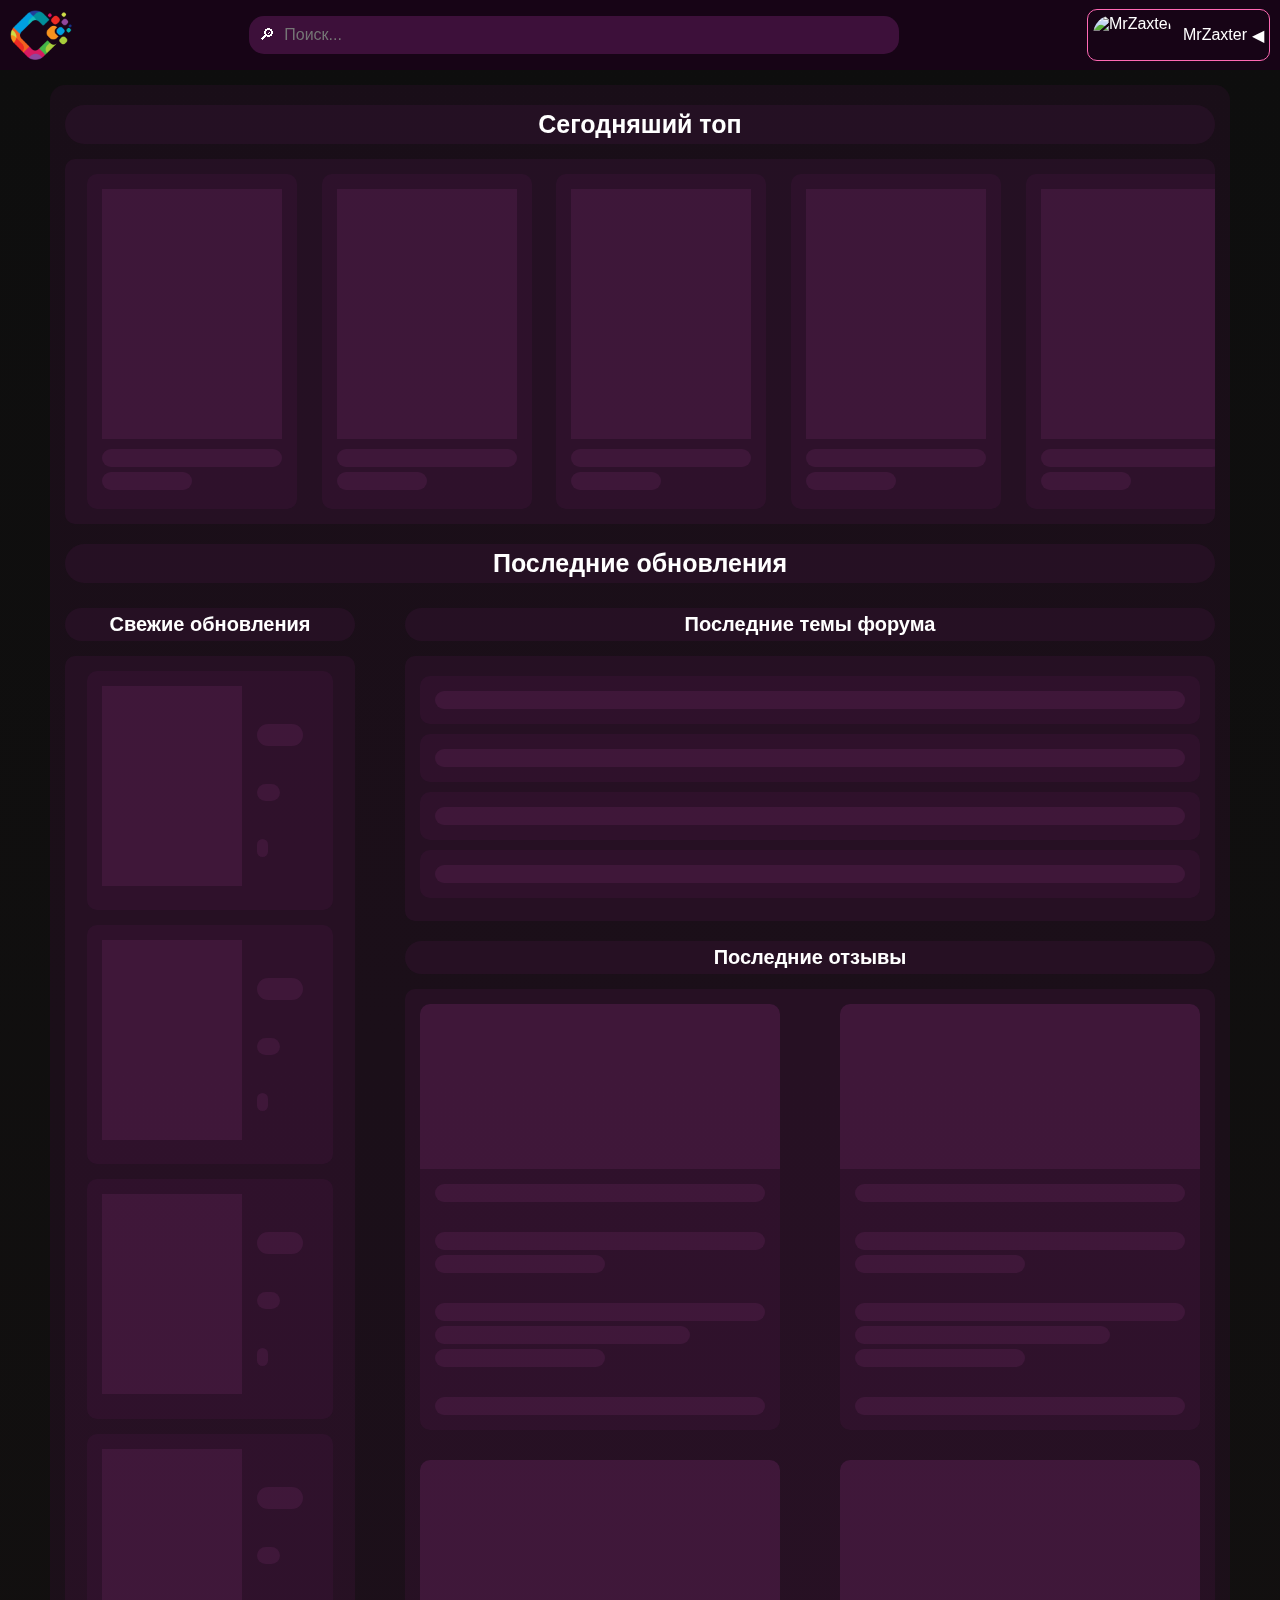
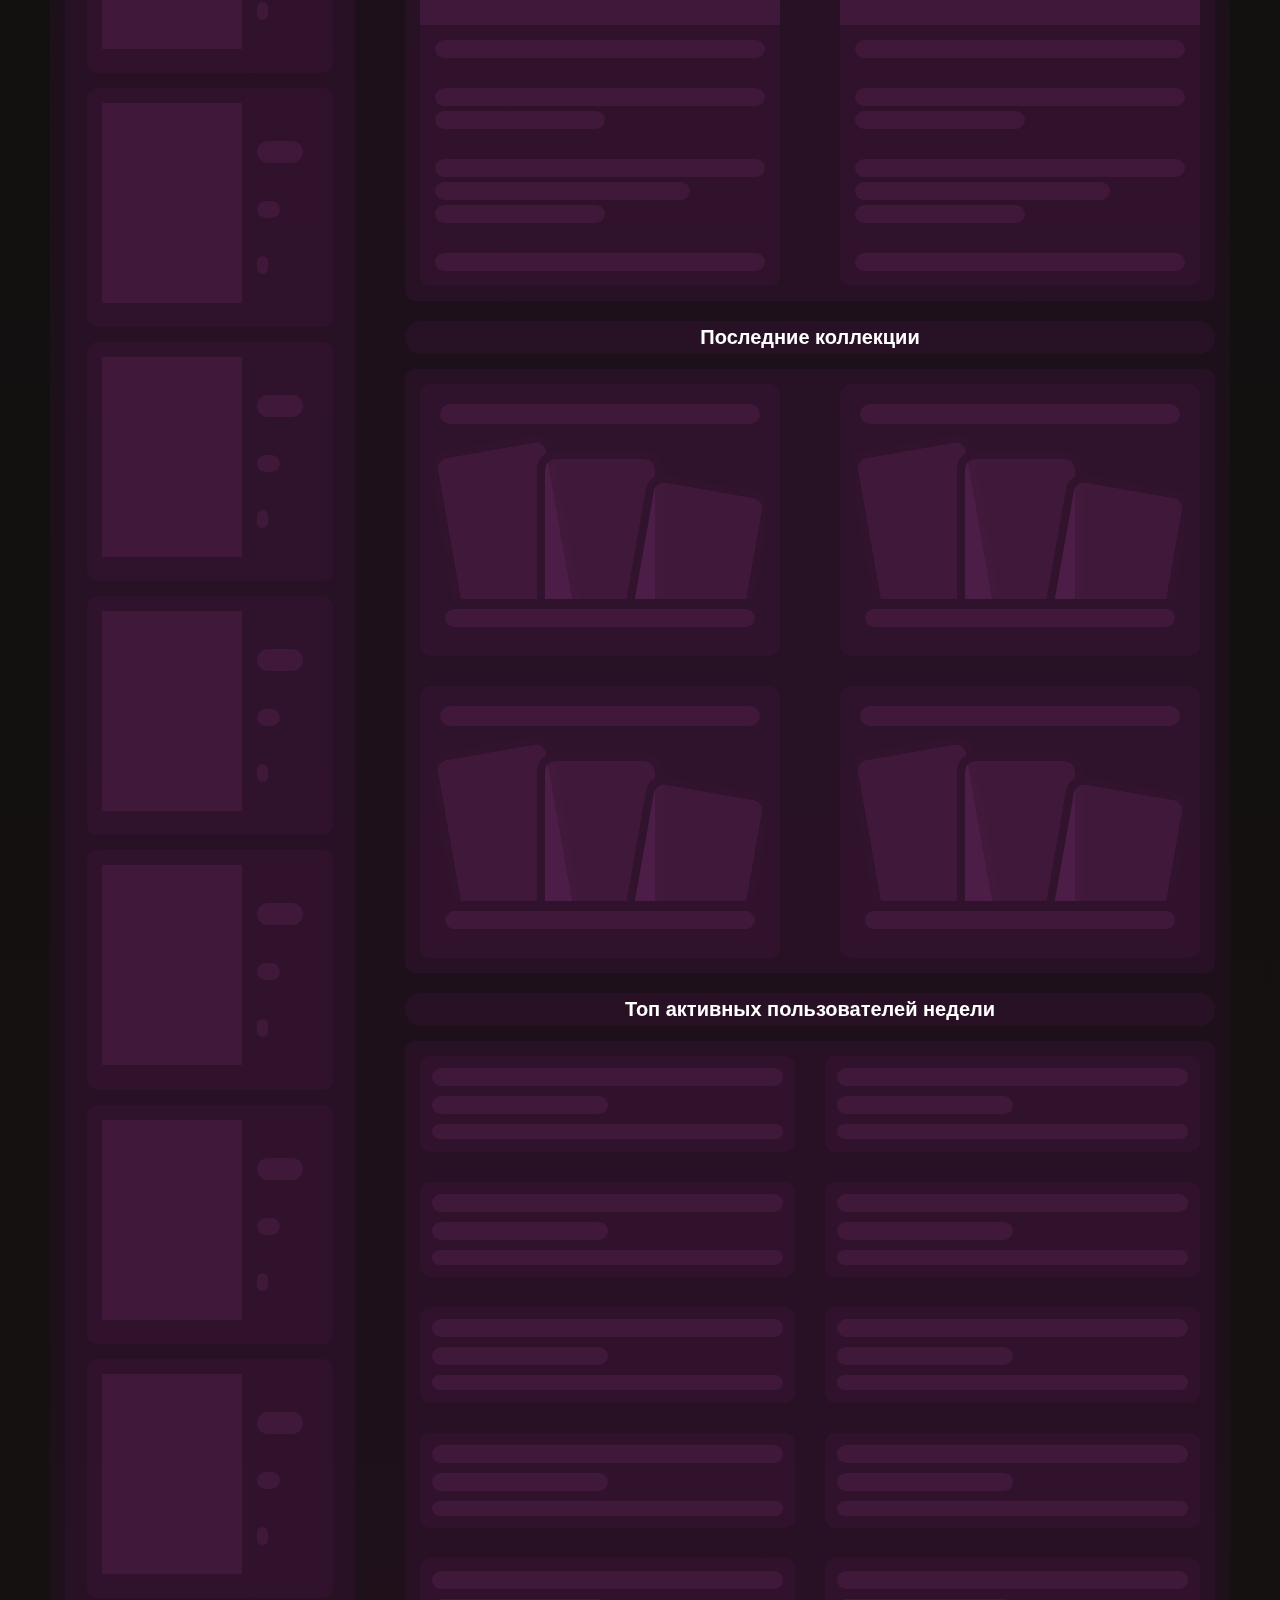
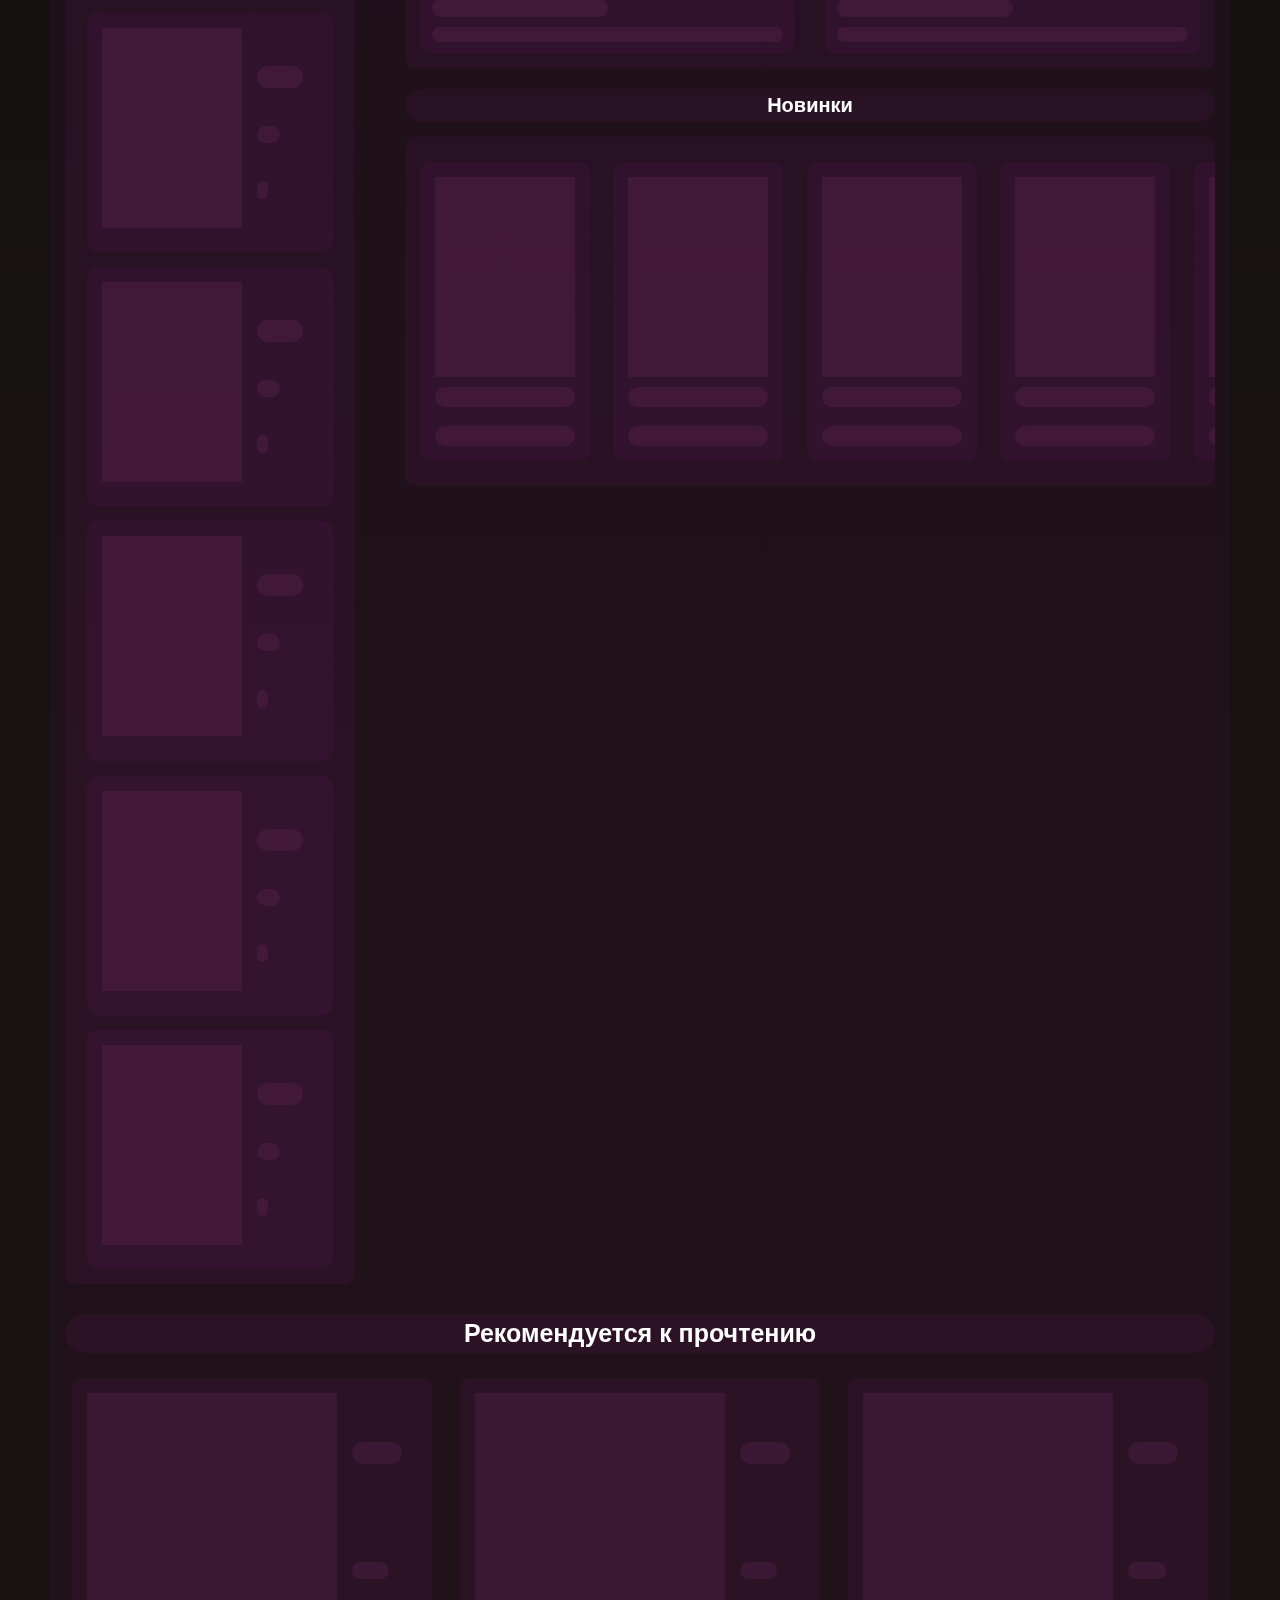
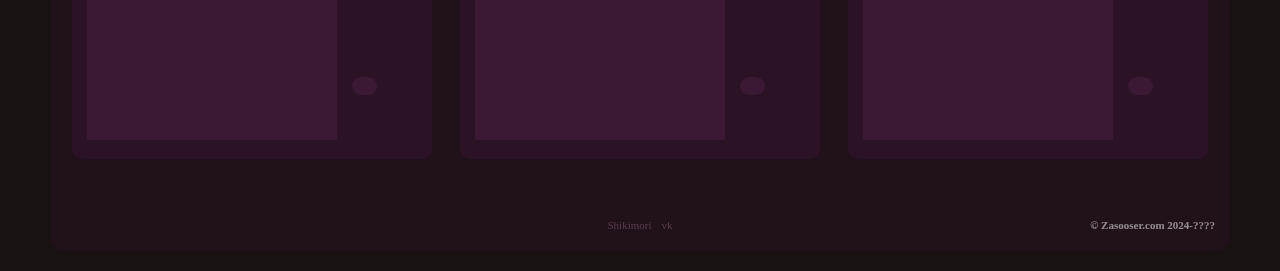
==== index.html @ 896dac66 "pre-alpha" ====
<!DOCTYPE html>
<html lang="en-US">
    <head>
        <title>Тесты 3</title>
        <link href="styles/style.css" rel="stylesheet" type="text/css" />
        <link href="styles/style-loading.css" rel="stylesheet" type="text/css" />
        <link href="https://fonts.googleapis.com/css?family=Open+Sans" rel="stylesheet" type="text/css" />
        <meta charset="utf-8" />
        <meta name="viewport" content="width=device-width, initial-scale=1, user-scalable=yes">
    </head>
        <body>
            <header>
                <div class="home-button">
                    <a class="home-button-href" href="index.html"><img src="images/home-button.png" alt="Zasoser Site"/></a>
                </div>
                <div class="input-text">
                    <label class="input-box">
                    <input id="input-text-1" type="text" placeholder="Поиск...">
                        <span class="input-search"></span>
                    </label>
                </div>
                <div class="profile-button">
                    <a class="profile-button-href" href="profile/profile.html"><img src="images/profile-avatar.jpg" alt="MrZaxter" /><span class="nickname">MrZaxter</span></a>
                </div>
            </header>
            <section class="main-bg">
            <div class="main-menu">
                <div class="categories-menu">
                    <div class="ongoings-name">Сегодняший топ</div>
                    <div class="ongoings" id="ongoings"></div>
                    <div class="last-updates-title">Последние обновления</div>
                        <div class="main-page-menu">
                            <div class="fresh-updates main-page-flex" id="fresh-updates">
                                <p class="titles-main-menu">Свежие обновления</p>
                                <div></div>
                            </div>
                            <div class="other-main-menu">
                                <div class="forum-themes main-page-flex">
                                    <a class="titles-main-menu">Последние темы форума</a>
                                    <div></div>
                                </div>
                                <div class="reviews-ranobe main-page-flex">
                                    <a class="titles-main-menu">Последние отзывы</a>
                                    <div></div>
                                </div>
                                <div class="collections-ranobe main-page-flex">
                                    <a class="titles-main-menu">Последние коллекции</a>
                                    <div></div>
                                </div>
                                <div class="weekly-top-users main-page-flex">
                                    <a class="titles-main-menu">Топ активных пользователей недели</a>
                                    <div></div>
                                </div>
                                <div class="newest-ranobe main-page-flex">
                                    <a class="titles-main-menu">Новинки</a>
                                    <div></div>
                                </div>
                            </div>
                        </div>
                    <div class="project-DAL-name">Рекомендуется к прочтению</div>
                    <div class="project-DAL" id="project-DAL"></div>
                </div>
            </div>
                <footer class="b-footer">
                    <div class="copyright">© Zasooser.com
                        <span class="date-cr">2024-????</span>
                    </div>
                    <div class="links-cr">
                        <a href="https://shikimori.one">Shikimori</a>
                        <a href="https://vk.com/discordianis">vk</a>
                    </div>
                </footer>
            </section>
        </body>
    <script src="main.js" type="module"></script>
</html>
---- styles/style.css ----
@charset "UTF-8";
* {
  box-sizing: border-box;
  margin: 0;
  padding: 0;
}

html {
  font-family: sans-serif;
  overflow: auto;
}

html::-webkit-scrollbar {
  width: 10px;
}

html::-webkit-scrollbar-track {
  background-color: #3d2a3b;
}

html::-webkit-scrollbar-thumb {
  background: #41163b;
  border-radius: 15px;
}

html:root {
  --href-color: #ffffff;
  --hover-color: #c06c11;
  --active-color: #18bd7e;
  --bg-hrefanime-color: #54194F35;
  --bg-hrefanime-color-hover: #73246D35;
  --main-bg: #3d103b3d;
  --search-color: #ab32a142;
  --main-text: #dddddd;
  --sub-text: #858585;
  --sub-text-hover: #bebebe;
  --btn-bg: #65286d;
  --btn-bg-hover: #6c2b75;
  --btn-bg-active: #4a1d50;
}

body {
  background: linear-gradient(rgb(14, 14, 14) 1%, rgb(24, 18, 18) 80%);
  color: white;
  height: 100%;
}

a {
  color: var(--href-color);
  text-decoration: none;
  transition: all 0.3s ease-in-out;
  -webkit-transition: all 0.3s ease-in-out;
}

a:hover {
  color: var(--hover-color);
  transition: all 0.3s ease-in-out;
  -webkit-transition: all 0.3s ease-in-out;
}

header {
  margin-bottom: 15px;
  height: 70px;
  width: 100%;
  background: rgba(30, 4, 28, 0.7411764706);
  backdrop-filter: blur(10px) brightness(0.5);
  display: flex;
  position: sticky;
  top: 0;
  z-index: 10;
  transition: all 0.3s ease-in-out;
  align-items: center;
  justify-content: space-between;
}

@media (orientation: portrait) {
  header {
    margin-bottom: 15px;
    height: 125px;
    width: 100%;
    background: rgba(30, 4, 28, 0.7411764706);
    backdrop-filter: blur(10px) brightness(0.5);
    display: flex;
    flex-flow: column;
    position: sticky;
    top: 0;
    z-index: 10;
    transition: all 0.3s ease-in-out;
    align-items: flex-start;
    flex-direction: column;
  }
}
.input-text {
  display: flex;
}

@media (orientation: portrait) {
  .input-text {
    display: flex;
    position: relative;
    top: 4.5em;
    width: 100%;
  }
}
.input-box {
  background: var(--search-color);
  border-radius: 15px;
  padding-left: 10px;
}

.input-search {
  display: flex;
  height: 100%;
  top: 0;
  position: absolute;
  align-items: center;
}

.input-search:before {
  content: "🔎︎";
}

input#input-text-1 {
  border-radius: 10px;
  border: none;
  padding: 10px 25px;
  background: none;
  width: 50vw;
  transition: all 0.3s ease-in-out;
  font-size: 16px;
}

@media (orientation: portrait) {
  .input-box {
    width: inherit;
    margin: 0 75px;
  }
}
@media (orientation: portrait) {
  input#input-text-1 {
    font-size: 20px;
    width: inherit;
  }
}
input#input-text-1:focus {
  outline: none;
}

.main-bg {
  background: var(--main-bg);
  margin: 0 50px 20px 50px;
  padding: 0 15px 20px;
  border-radius: 15px;
}

.home-button > a > img {
  height: 50px;
  width: auto;
}

.home-button-href {
  display: flex;
  width: min-content;
}

.home-button {
  width: min-content;
  margin-left: 10px;
}

@media (orientation: portrait) {
  .home-button {
    width: min-content;
    margin: 10px 0 0 10px;
  }
}
.profile-button > a {
  color: white;
  text-decoration: none;
  display: inline-flex;
  align-items: center;
  border: hotpink 1px solid;
  border-radius: 10px;
  position: relative;
  padding: 5px;
  margin: 10px;
  right: 0;
  top: 0;
  transition: all 0.3s ease-in-out;
  -webkit-transition: all 0.3s ease-in-out;
}

@media (orientation: portrait) {
  .profile-button {
    position: absolute;
    right: 0;
  }
}
@media (orientation: portrait) {
  .home-button {
    position: absolute;
    left: 0;
  }
}
.headers {
  width: 100%;
  display: flex;
  height: 100%;
  align-items: center;
}

.profile-button > a:after {
  content: "◀";
  margin-left: 5px;
  transition: all 0.3s ease-in-out;
  -webkit-transition: all 0.3s ease-in-out;
}

.profile-button > a:hover:after {
  transform: rotate(-90deg);
  transition: all 0.3s ease-in-out;
  -webkit-transition: all 0.3s ease-in-out;
}

.profile-button > a > img {
  height: 40px;
  width: auto;
  background-position: left;
  margin: 0 10px 0 0;
  border-radius: 100px;
  transition: all 0.3s ease-in-out;
  -webkit-transition: all 0.3s ease-in-out;
}

.profile-button > a:hover {
  border: 1px solid white;
  transition: all 0.3s ease-in-out;
  -webkit-transition: all 0.3s ease-in-out;
}





.ongoings > a {
  padding: 15px;
  margin: 0 6.8px;
  position: relative;
  width: 210px;
  background: var(--bg-hrefanime-color);
  border-radius: 10px;
  transition: all 0.3s ease-in-out;
  -webkit-transition: all 0.3s ease-in-out;
}

.ongoings > a > div{
  margin-bottom: 10px;
}

.ongoings > a > span:nth-child(2){
  display: -webkit-box;
  -webkit-line-clamp: 2;
  -webkit-box-orient: vertical;
  overflow: hidden;
  word-break: break-word;
  hyphens: auto;
  line-height: 20px;
  font-weight: 600;
}

.ongoings > a:hover, .project-DAL > a:hover {
  transition: all 0.3s ease-in-out;
  -webkit-transition: all 0.3s ease-in-out;
  transform: scale(1.05);
  background: var(--bg-hrefanime-color-hover);
  width: 100%;
}

.fresh-updates > div > div{
  padding: 15px;
  display: flex;
  margin: 0 6.8px;
  position: relative;
  background: var(--bg-hrefanime-color);
  border-radius: 10px;
  transition: all 0.3s ease-in-out;
  -webkit-transition: all 0.3s ease-in-out;
}

.fresh-updates > div{
  padding: 15px;
  background: var(--bg-hrefanime-color);
  border-radius: 10px;
  display: grid;
  gap: 15px;
  min-height: 3828px;
}

.fresh-updates > div > div > span:nth-child(2) {
  display: -webkit-box;
  -webkit-line-clamp: 4;
  -webkit-box-orient: vertical;
  overflow: hidden;
  word-break: break-word;
  hyphens: auto;
  line-height: 20px;
  height: fit-content;
  margin: 0 15px;
  font-size: 18px;
}

.fresh-updates > div > div:hover{
  transition: all 0.3s ease-in-out;
  -webkit-transition: all 0.3s ease-in-out;
  transform: scale(1.03);
  background: var(--bg-hrefanime-color-hover);
}

.fresh-updates > div > div > div > a > img{
  width: 140px;
  height: 200px;
  object-fit: cover;
}

.fresh-content{
  padding: 0 15px;
  display: flex;
  flex-direction: column;
  justify-content: space-evenly;
}

.fresh-title{
  display: -webkit-box;
  font-size: 20px;
  -webkit-line-clamp: 4;
  -webkit-box-orient: vertical;
  overflow: hidden;
  word-break: break-word;
  hyphens: auto;
  line-height: 20px;
  font-weight: 600;
}

.fresh-current-last-chp, .fresh-more-chp{
  display: inline;
  -webkit-line-clamp: 3;
  -webkit-box-orient: vertical;
  overflow: hidden;
  word-break: break-word;
  hyphens: auto;
  line-height: 20px;
}

.fresh-more-chp > a{
  color: var(--sub-text);
  margin-left: 20px;
}

.fresh-more-chp > a:hover{
  color: var(--sub-text-hover);
}

.fresh-created-date{
  color: var(--sub-text);
}


.ongoings {
  display: flex;
  gap: 15px 1%;
  max-width: 100%;
  flex-wrap: nowrap;
  overflow: auto hidden;
  padding: 15px;
  background: var(--bg-hrefanime-color);
  border-radius: 10px;
  min-height: 365px;
}

.main-page-menu{
  display: grid;
  grid-template-columns: 1fr 1fr;
  gap: 0 50px;
}

.main-page-flex {
  display: grid;
  gap: 15px 0;
  padding: 10px 0;
  height: fit-content;
}

.project-DAL{
  display: grid;
  gap: 15px 15px;
  grid-template-columns: 1fr 1fr 1fr;
  padding: 10px 0;
  min-height: 401px;
}

.ongoings::-webkit-scrollbar {
  height: 5px;
}

.ongoings::-webkit-scrollbar-track {
  background-color: #3d2a3b;
}

.ongoings::-webkit-scrollbar-thumb {
  background: #41163b;
  border-radius: 15px;
}

.categories-menu {
  display: flex;
  flex-direction: column;
}

.ongoings-name, .last-updates-title, .project-DAL-name {
  margin: 20px 0 15px;
  background: var(--bg-hrefanime-color);
  border-radius: 30px;
  padding: 5px 0 5px;
  display: flex;
  justify-content: center;
  font-weight: bold;
  font-size: 25px;
  width: 100%;
}

.titles-main-menu {
  background: var(--bg-hrefanime-color);
  border-radius: 30px;
  padding: 5px 0 5px;
  display: flex;
  justify-content: center;
  font-weight: 600;
  font-size: 20px;
  width: 100%;
}

.ongoings > a > div > img, .fresh-updates > a > div > img{
  object-fit: cover;
  width: 180px;
  height: 250px;
  display: block;
}

.reviews-ranobe > div {
  display: grid;
  grid-template-columns: 1fr 1fr;
  gap: 30px 60px;
  padding: 15px;
  background: var(--bg-hrefanime-color);
  border-radius: 10px;
  min-height: 842px;
}

.reviews-ranobe > div > div{
  border-radius: 10px;
  background: var(--bg-hrefanime-color);
  transition: all 0.3s ease-in-out;
  -webkit-transition: all 0.3s ease-in-out;
}

.reviews-ranobe > div > div:hover{
  transition: all 0.3s ease-in-out;
  -webkit-transition: all 0.3s ease-in-out;
  transform: scale(1.03);
  background: var(--bg-hrefanime-color-hover);
}

.reviews-ranobe > div > div > a > div > img{
  width: 100%;
  height: 165px;
  object-fit: cover;
  border-radius: 10px 10px 0 0;
  display: block;
}

.reviews-ranobe > div > div > a{
  height: 100%;
  display: flex;
  flex-direction: column;
}

.review-ranobe-img{
  height: min-content;
}

.review-ranobe-block{
  flex: 1;
  display: grid;
  align-items: start;
  align-content: space-between;
}

.review-ranobe-title{
  margin: 10px 15px;
  display: -webkit-box;
  -webkit-line-clamp: 2;
  -webkit-box-orient: vertical;
  overflow: hidden;
  word-break: break-word;
  hyphens: auto;
  line-height: 20px;
  font-weight: 600;
  color: var(--main-text);
}

.review-ranobe-content{
  margin: 10px 15px;
  display: -webkit-box;
  -webkit-line-clamp: 3;
  -webkit-box-orient: vertical;
  overflow: hidden;
  word-break: break-word;
  hyphens: auto;
  line-height: 20px;
  color: var(--main-text);
}

.review-ranobe-type_eval {
  display: flex;
  flex-wrap: wrap;
  margin: 15px;
  justify-content: space-between;
}

.review-ranobe-type_eval > p{
  color: var(--sub-text);
  display: flex;
  align-items: center;
}

.review-ranobe-time_likes{
  display: grid;
  margin: 15px;
  color: var(--sub-text);
  align-items: center;
}

.review-time{
  display: flex;
  font-size: 15px;
  white-space: nowrap;
}

.review-ranobe-time_likes > .review-likes, .review-dislike{
  display: flex;
  justify-content: flex-end;
  width: fit-content;
}

.review-views::before{
  content: '';
  display: inline-block;
  width: 20px;
  height: 20px;
  background-image: url('../images/icon/eye.svg');
  background-size: cover;
  margin-right: 5px;
  filter: invert(60%);
}

.review-dislike::before{
  content: '';
  display: inline-block;
  width: 20px;
  height: 20px;
  background-image: url('../images/icon/dislike.svg');
  background-size: cover;
  margin-right: 5px;
  filter: invert(60%);
}

.review-likes::before{
  content: '';
  display: inline-block;
  width: 20px;
  height: 20px;
  background-image: url('../images/icon/like.svg');
  background-size: cover;
  margin-right: 5px;
  filter: invert(60%);
}

.review-likes::before{
  content: '';
  display: inline-block;
  width: 20px;
  height: 20px;
  background-image: url('../images/icon/like.svg');
  background-size: cover;
  margin-right: 5px;
  filter: invert(60%);
}

.review-ranobe-type_eval > p:nth-child(1)::before{
  content: '';
  display: inline-block;
  width: 20px;
  height: 20px;
  background-image: url('../images/icon/align-left.svg');
  background-size: cover;
  margin-right: 5px;
  filter: invert(60%);
}

.review-eval-smile::before{
  content: '';
  display: inline-block;
  width: 20px;
  height: 20px;
  background-image: url('../images/icon/smile.svg');
  background-size: cover;
  margin-right: 5px;
  filter: invert(60%);
}

.review-eval-sad::before{
  content: '';
  display: inline-block;
  width: 20px;
  height: 20px;
  background-image: url('../images/icon/sad.svg');
  background-size: cover;
  margin-right: 5px;
  filter: invert(60%);
}

.review-views{
  display: flex;
  align-items: center;
  width: fit-content;
}


.forum-themes > div{
  display: flex;
  flex-direction: column;
  flex-wrap: wrap;
  padding: 15px;
  background: var(--bg-hrefanime-color);
  border-radius: 10px;
  min-height: 265px;
}

.forum-themes > div > a{
  padding: 15px;
  margin: 5px 0;
  background: var(--bg-hrefanime-color);
  border-radius: 10px;
  display: flex;
  flex-direction: row;
  flex-wrap: wrap;
  justify-content: space-between;
  width: 100%;
  align-items: center;
}

.theme-vc{
  display: flex;
  flex-direction: row;
  flex-wrap: wrap;
}

.theme-comments, .theme-views{
  margin-left: 20px;
  display: flex;
  align-items: center;
  color: var(--sub-text);
}

.theme-views::before{
  content: '';
  display: inline-block;
  width: 20px;
  height: 20px;
  background-image: url('../images/icon/eye.svg');
  background-size: cover;
  margin-right: 5px;
  filter: invert(60%);
}

.theme-comments::before{
  content: '';
  display: inline-block;
  width: 20px;
  height: 20px;
  background-image: url('../images/icon/comments.svg');
  background-size: cover;
  margin-right: 5px;
  filter: invert(60%);
}

.collections-ranobe > div{
  display: grid;
  grid-template-columns: 1fr 1fr;
  gap: 30px 60px;
  padding: 15px;
  background: var(--bg-hrefanime-color);
  border-radius: 10px;
  min-height: 604px;
}

.coll-img div:first-child img{
  transform: rotate(350deg);
  top: 20px;
  left: 15px;
}

.coll-img div img {
  width: 110px;
  height: 170px;
  object-fit: cover;
  position: relative;
  top: 30px;
  z-index: 1;
  outline: #31132d 8px solid;
  border-radius: 10px;
}

.coll-img div:last-child img{
  transform: rotate(10deg);
  z-index: 2;
  top: 60px;
  right: 15px;
}

.coll-img{
  display: flex;
  height: 100%;
  overflow: hidden;
  justify-content: center;

}

.coll-img div{
  width: fit-content;
  height: fit-content;
}

.collection-href{
  background: var(--bg-hrefanime-color);
  padding: 15px;
  border-radius: 10px;
  height: fit-content;
}

.coll-rating{
  display: flex;
  justify-content: space-around;
  padding: 10px;
  color: var(--sub-text);
}

.coll-span{
  padding: 5px;
  color: var(--main-text);
}

.coll-span p{
  display: -webkit-box;
  -webkit-line-clamp: 1;
  -webkit-box-orient: vertical;
  overflow: hidden;
  word-break: break-word;
  hyphens: auto;
  line-height: 20px;
  font-weight: 600;
}

.collection-href:hover{
  transition: all 0.3s ease-in-out;
  -webkit-transition: all 0.3s ease-in-out;
  transform: scale(1.03);
  background: var(--bg-hrefanime-color-hover);
}

.coll-stars, .coll-fav, .coll-views{
  display: flex;
  align-items: center;
}

.coll-stars::before{
  content: '';
  display: inline-block;
  width: 20px;
  height: 20px;
  background-image: url('../images/icon/like.svg');
  background-size: cover;
  margin-right: 5px;
  filter: invert(60%);
}

.coll-stars::after {
  content: '';
  display: inline-block;
  width: 20px;
  height: 20px;
  background-image: url('../images/icon/dislike.svg');
  background-size: cover;
  margin-left: 5px;
  filter: invert(60%);
}

.coll-fav::before{
  content: '';
  display: inline-block;
  width: 20px;
  height: 20px;
  background-image: url('../images/icon/bookmark.svg');
  background-size: cover;
  margin-right: 5px;
  filter: invert(60%);
}

.coll-views::before{
  content: '';
  display: inline-block;
  width: 20px;
  height: 20px;
  background-image: url('../images/icon/eye.svg');
  background-size: cover;
  margin-right: 5px;
  filter: invert(60%);
}

.weekly-top-users > div{
  padding: 15px;
  background: var(--bg-hrefanime-color);
  border-radius: 10px;
  display: grid;
  grid-template-columns: 1fr 1fr;
  gap: 30px;
  min-height: 628px;
}

.weekly-top-users > div > a{
  padding: 12px;
  background: var(--bg-hrefanime-color);
  border-radius: 10px;
  display: grid;
  grid-template-columns: 1fr;
  align-content: center;
}

.weekly-top-users > div > a > div:nth-child(1){
  display: flex;
  flex-wrap: wrap;
  justify-content: space-between;
}

.weekly-top-users > div > a > div:nth-child(2){
  display: flex;
  flex-wrap: wrap;
  justify-content: space-between;
  margin-top: 10px;
}

.weekly-top-users > div > a > div > p:nth-child(2){
  color: var(--sub-text);
}

.weekly-top-users > div > a > div > p:nth-child(1){
  color: var(--main-text);
}

.weekly-top-users > div > a:hover{
  transition: all 0.3s ease-in-out;
  -webkit-transition: all 0.3s ease-in-out;
  transform: scale(1.03);
  background: var(--bg-hrefanime-color-hover);
}

.user-level-progress{
  height: 15px;
  margin-top: 10px;
  background: #4832556b;
  border-radius: 10px;
}

.user-level-progress > div {
  height: 100%;
  background: #793083;
  border-radius: 10px;
}

.project-DAL > a{
  padding: 15px;
  display: flex;
  margin: 0 6.8px;
  position: relative;
  background: var(--bg-hrefanime-color);
  border-radius: 10px;
  transition: all 0.3s ease-in-out;
  -webkit-transition: all 0.3s ease-in-out;
}

.project-DAL > a > span:nth-child(2){
  display: -webkit-box;
  -webkit-line-clamp: 3;
  -webkit-box-orient: vertical;
  overflow: hidden;
  word-break: break-word;
  hyphens: auto;
  line-height: 20px;
  height: fit-content;
  margin: 0 15px;
  font-size: 19px;
}

.project-DAL > a > span > img{
  object-fit: cover;
  width: 250px;
  height: 347px;
}

.newest-img-div > img{
  width: 140px;
  height: 200px;
  object-fit: cover;
  display: block;
}

.newest-ranobe > div > div > a{
  display: flex;
  flex-wrap: wrap;
  flex-direction: column;
  width: fit-content;
  padding: 15px;
  background: var(--bg-hrefanime-color);
  border-radius: 10px;
  height: 100%;
}

.newest-ranobe > div{
  display: flex;
  flex-wrap: nowrap;
  gap: 15px 3%;
  padding: 15px;
  overflow: hidden;
  background: var(--bg-hrefanime-color);
  border-radius: 10px;
  min-height: 349px;
}

.newest-ranobe > div > div{
  margin: 10px 0;
}

.newest-title-country > p:nth-child(1){
  display: -webkit-box;
  -webkit-line-clamp: 2;
  -webkit-box-orient: vertical;
  overflow: hidden;
  word-break: break-word;
  hyphens: auto;
  line-height: 20px;
  font-weight: 600;
  margin-bottom: 5px;
}

.newest-title-country > p:nth-child(2){
  display: -webkit-box;
  -webkit-line-clamp: 1;
  -webkit-box-orient: vertical;
  overflow: hidden;
  word-break: break-word;
  hyphens: auto;
  line-height: 20px;
  color: var(--sub-text);
}

.newest-title-country{
  flex: 1;
  display: grid;
  align-content: space-between;
  margin-top: 10px;
}

.load-more-fresh{
  padding: 10px;
  margin: 10px;
  background: var(--btn-bg);
  outline: none;
  border: none;
  color: var(--main-text);
  font-size: 20px;
  border-radius: 10px;
  transition: all 0.3s ease-in-out;
  -webkit-transition: all 0.3s ease-in-out;
}

.load-more-fresh:hover{
  background: var(--btn-bg-hover);
  cursor: pointer;
}

.load-more-fresh:active{
  background: var(--btn-bg-active);
  transition: none;
  -webkit-transition: none;
}



.b-footer {
  margin-top: 50px;
}

.links-cr {
  display: flex;
  justify-content: center;
}

.b-footer .copyright {
  right: 65px;
  font: bold 11px "Comfortaa";
  position: absolute;
  color: rgba(255, 255, 255, 0.51);
}

.links-cr > a {
  margin: 0 5px;
  font: 11px "Comfortaa";
  color: rgba(105, 74, 94, 0.75);
}

.links-cr > a:hover {
  color: var(--hover-color);
  transition: all 0.3s ease-in-out;
  -webkit-transition: all 0.3s ease-in-out;
}

@media screen and (max-width: 680px) {
  .image-anime > img {
    height: 150px;
  }
  .ongoings > a, .fresh-updates > a, .secret-block > a {
    margin: 0 5px 15px;
  }
}
@media screen and (max-width: 520px) {
  .image-anime > img {
    height: 100px;
  }
  .ongoings > a, .fresh-updates > a, .secret-block > a {
    margin: 0 0 15px;
  }
}
@media screen and (max-width: 360px) {
  .image-anime > img {
    height: 80px;
  }
  .ongoings > a, .fresh-updates > a, .secret-block > a {
    margin: 0 0 15px;
  }
}

/*# sourceMappingURL=style.css.map */
---- styles/style-loading.css ----
html:root{
    --bg-loading: #973f8b26;
    --bg-zero-anim: #511848;
    --bg-half-anim: #59194f;
}

[class*=ph15-]{
    background: var(--bg-loading);
    animation: pulse 1s infinite;
}

@keyframes pulse {
    0% {background: var(--bg-zero-anim)}
    50% {background: var(--bg-half-anim)}
    100% {background: var(--bg-zero-anim)}
}

.ong-b{
    padding: 15px;
    margin: 0 6.8px;
    position: relative;
    width: 100%;
    background: var(--bg-hrefanime-color);
    border-radius: 10px;
}

.ong-i{
    width: 180px;
    height: 250px;
    margin-bottom: 10px;
}

.ph15-span{
    height: 18px;
    border-radius: 15px;
}

.ong-s2{
    margin-top: 5px;
    width: 50%;
}

.fr-i{
    width: 140px;
    height: 200px
}

.fr-s{
    height: 22px;
}

.fr-s2{
    width: 50%;
    height: 17px;
}

.fr-s3{
    width: 25%;
}

.fr-t{
    padding: 0 15px;
    display: flex;
    flex-direction: column;
    justify-content: space-evenly;
    flex: 1;
}

.th-b{
    padding: 15px;
    margin: 5px 0;
    background: var(--bg-hrefanime-color);
    border-radius: 10px;
}

.re-b{
    height: 100%;
    display: flex;
    flex-direction: column;
    border-radius: 10px;
    background: var(--bg-hrefanime-color);
}

.re-sb{
    flex: 1;
    display: grid;
    align-items: start;
    align-content: space-between;
}

.re-i{
    width: 100%;
    height: 165px;
    border-radius: 10px 10px 0 0;
}

.re-c, .re-t{
    height: 100%;
    margin: 10px;
}

.re-type, .re-l{
    margin: 15px;
}

.re-t-2{
    width: 50%;
}

.re-c-2{
    width: 75%;
}

.re-c-3{
    width: 50%;
}

[class*=re-c-], [class*=re-t-]{
    margin: 5px;
}

.co-b{
    background: var(--bg-hrefanime-color);
    padding: 15px;
    border-radius: 10px;
}

.co-t{
    margin: 5px;
    height: 20px;
}

.co-i{
    display: flex;
    overflow: hidden;
    justify-content: center;
}

[class*=co-i-]{
    width: 110px;
    height: 170px;
    object-fit: cover;
    position: relative;
    top: 30px;
    z-index: 1;
    outline: #31132d 8px solid;
    border-radius: 10px;
}

.co-i-1{
    transform: rotate(350deg);
    top: 20px;
    left: 15px;
}

.co-i-2{
    z-index: 1;
}

.co-i-3{
    transform: rotate(10deg);
    z-index: 2;
    top: 60px;
    right: 15px;
}

.co-l{
    margin: 10px;
}

.us-b{
    padding: 12px;
    background: var(--bg-hrefanime-color);
    border-radius: 10px;
    display: grid;
    grid-template-columns: 1fr;
    align-content: center;
}

.us-s-2{
    margin-top: 10px;
    width: 50%;
}

.us-l{
    height: 15px;
    margin-top: 10px;
    border-radius: 10px;
}

.nw-b{
    margin: 10px 0;
    display: flex;
    flex-wrap: wrap;
    flex-direction: column;
    width: fit-content;
    padding: 15px;
    background: var(--bg-hrefanime-color);
    border-radius: 10px;
}

.nw-i{
    width: 140px;
    height: 200px
}

.nw-tc{
    flex: 1;
    display: grid;
    align-content: space-between;
    margin-top: 10px;
}

.nw-t, .nw-c{
    height: 20px;
}

.dl-b{
    padding: 15px;
    display: flex;
    margin: 0 6.8px;
    position: relative;
    background: var(--bg-hrefanime-color);
    border-radius: 10px;
}

.dl-i{
    width: 250px;
    height: 347px;
}

.dl-t{
    height: 22px;
}

.dl-ch{
    height: 17px;
    width: 75%;
}

.dl-cr{
    width: 50%;
}

.dl-td{
    margin: 0 15px;
    width: 100%;
    display: grid;
    align-content: space-around;
}
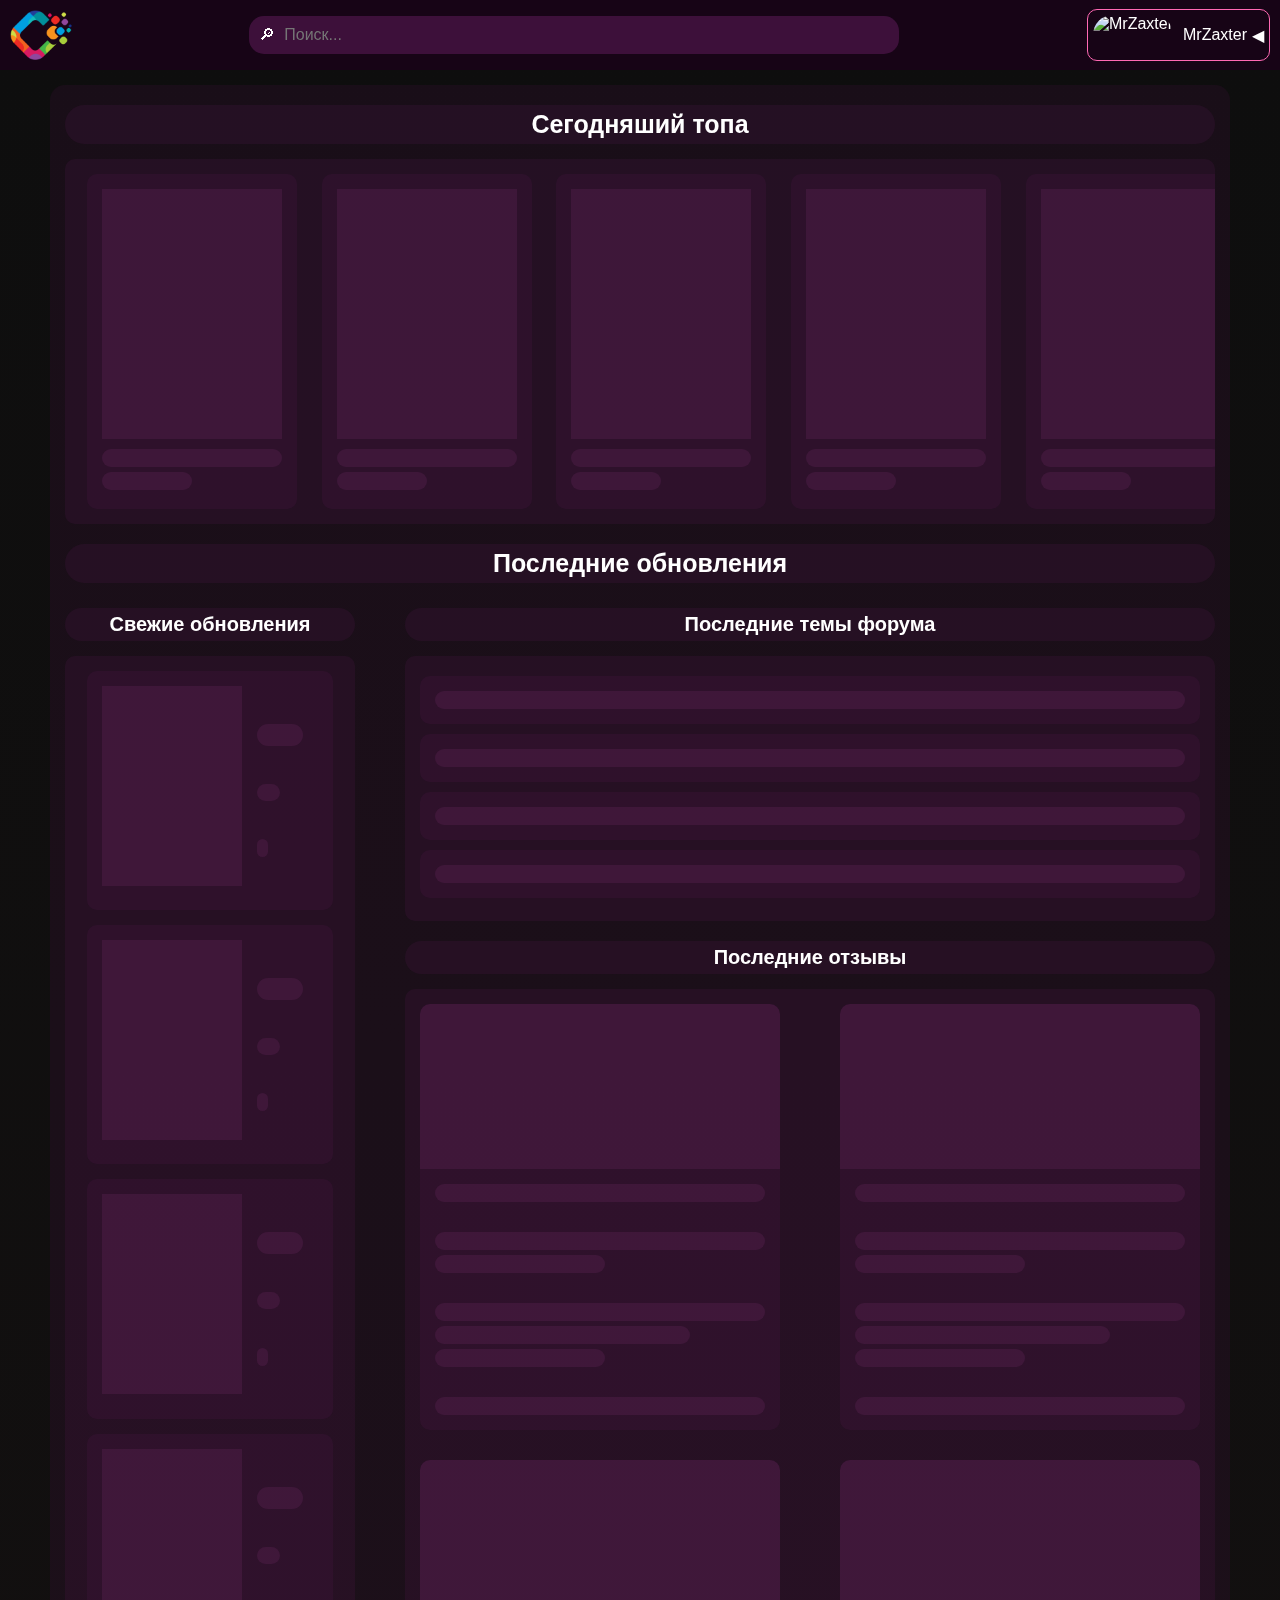
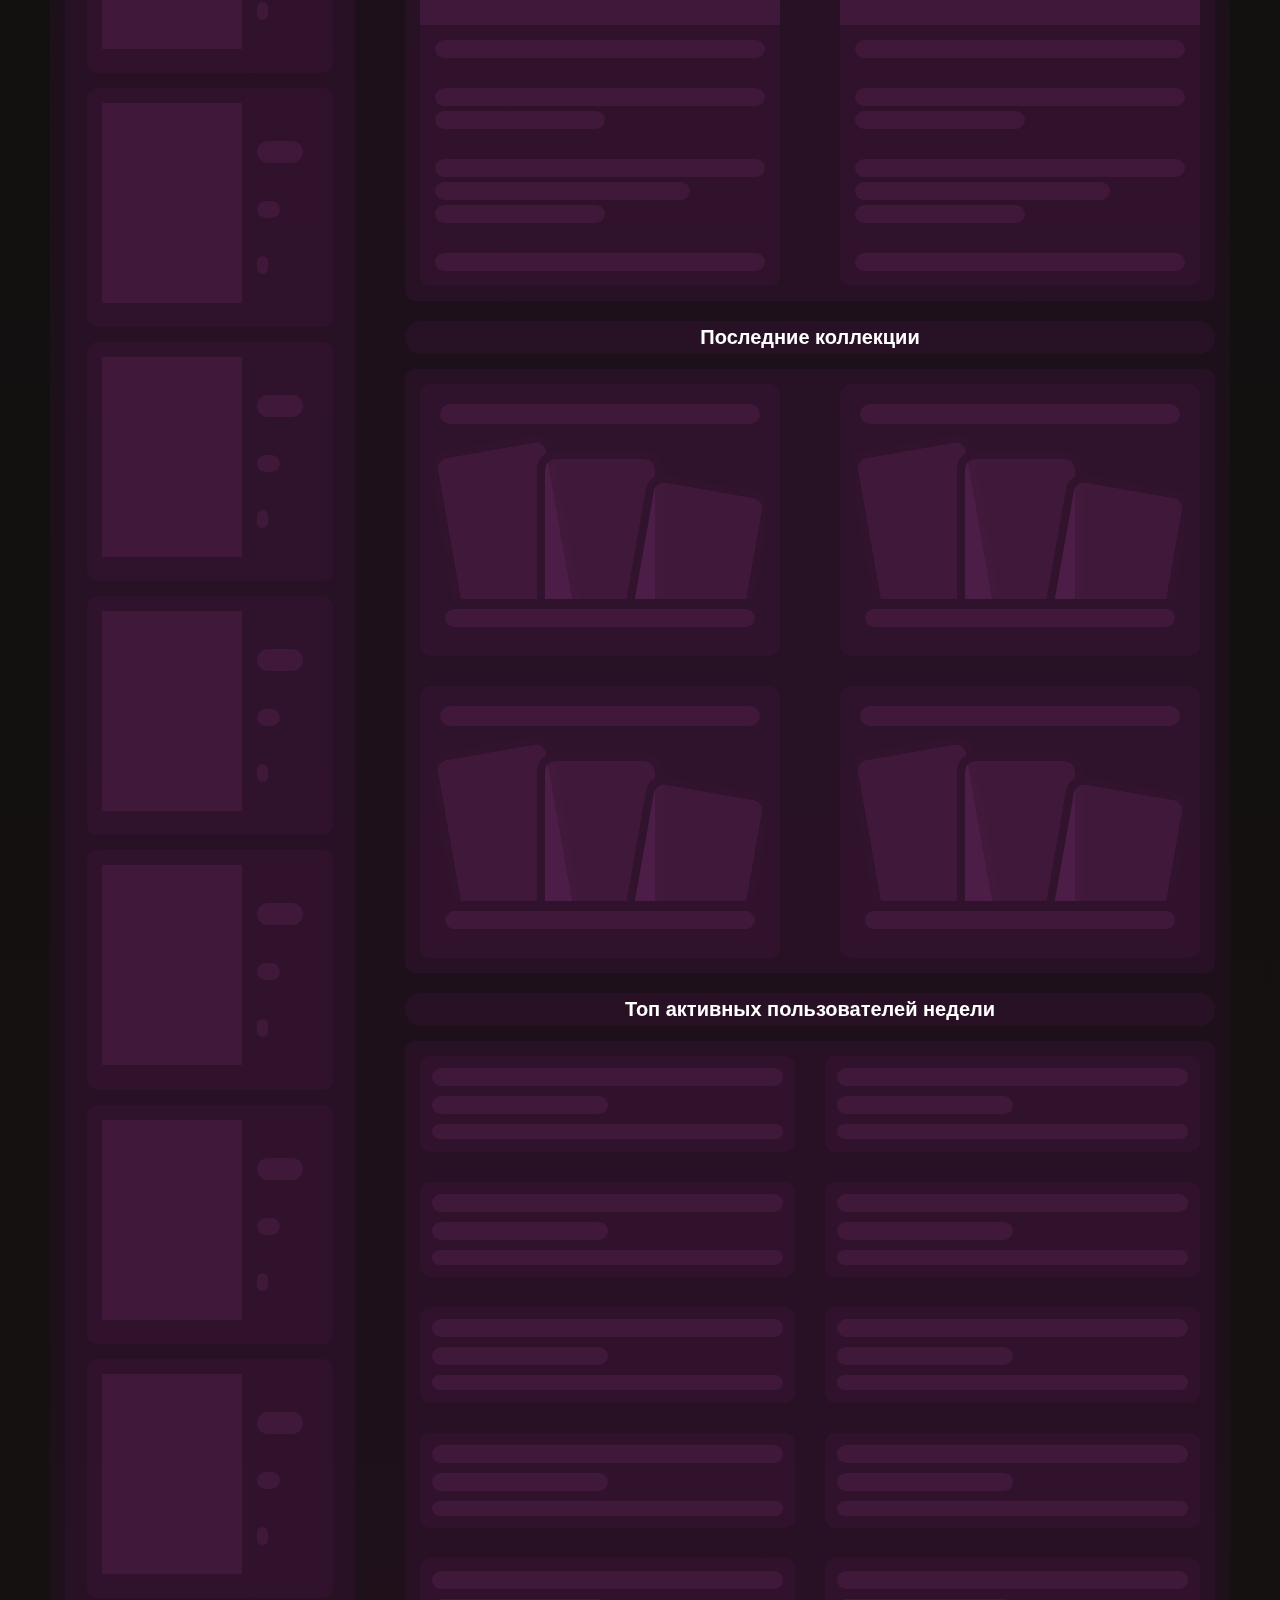
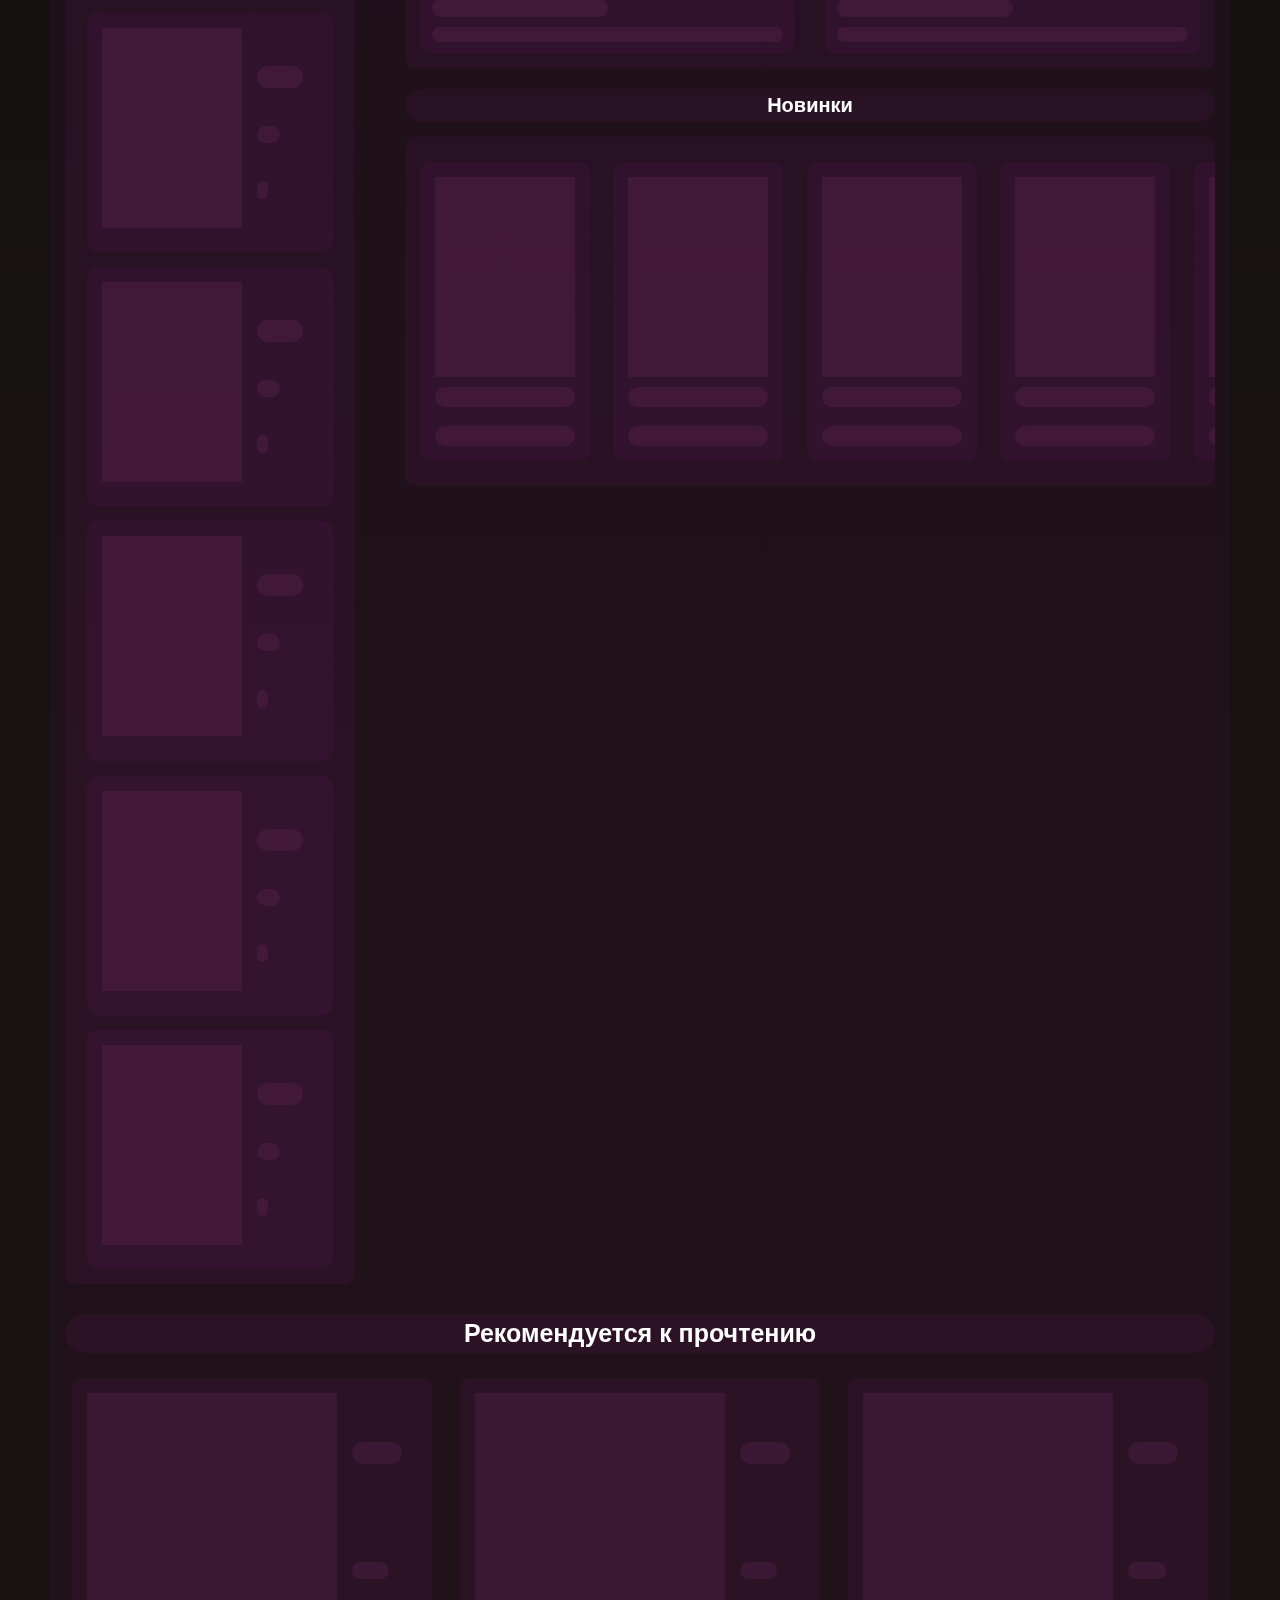
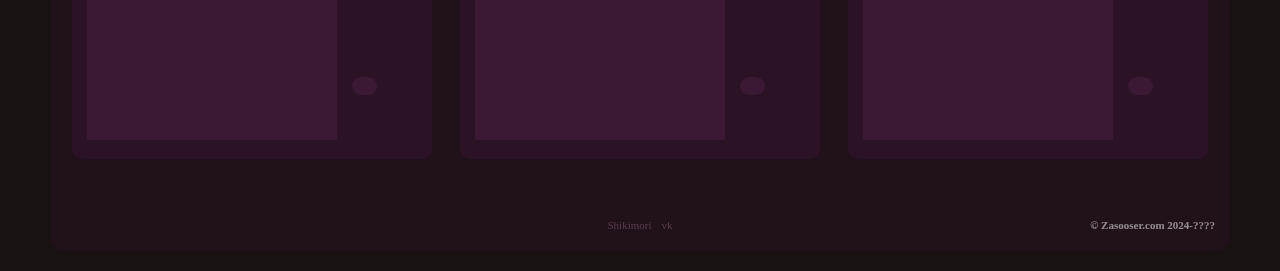
==== commit 3bd2ea85: "pre-alpha" ====
--- a/index.html
+++ b/index.html
@@ -26,7 +26,7 @@
             <section class="main-bg">
             <div class="main-menu">
                 <div class="categories-menu">
-                    <div class="ongoings-name">Сегодняший топ</div>
+                    <div class="ongoings-name">Сегодняший топa</div>
                     <div class="ongoings" id="ongoings"></div>
                     <div class="last-updates-title">Последние обновления</div>
                         <div class="main-page-menu">
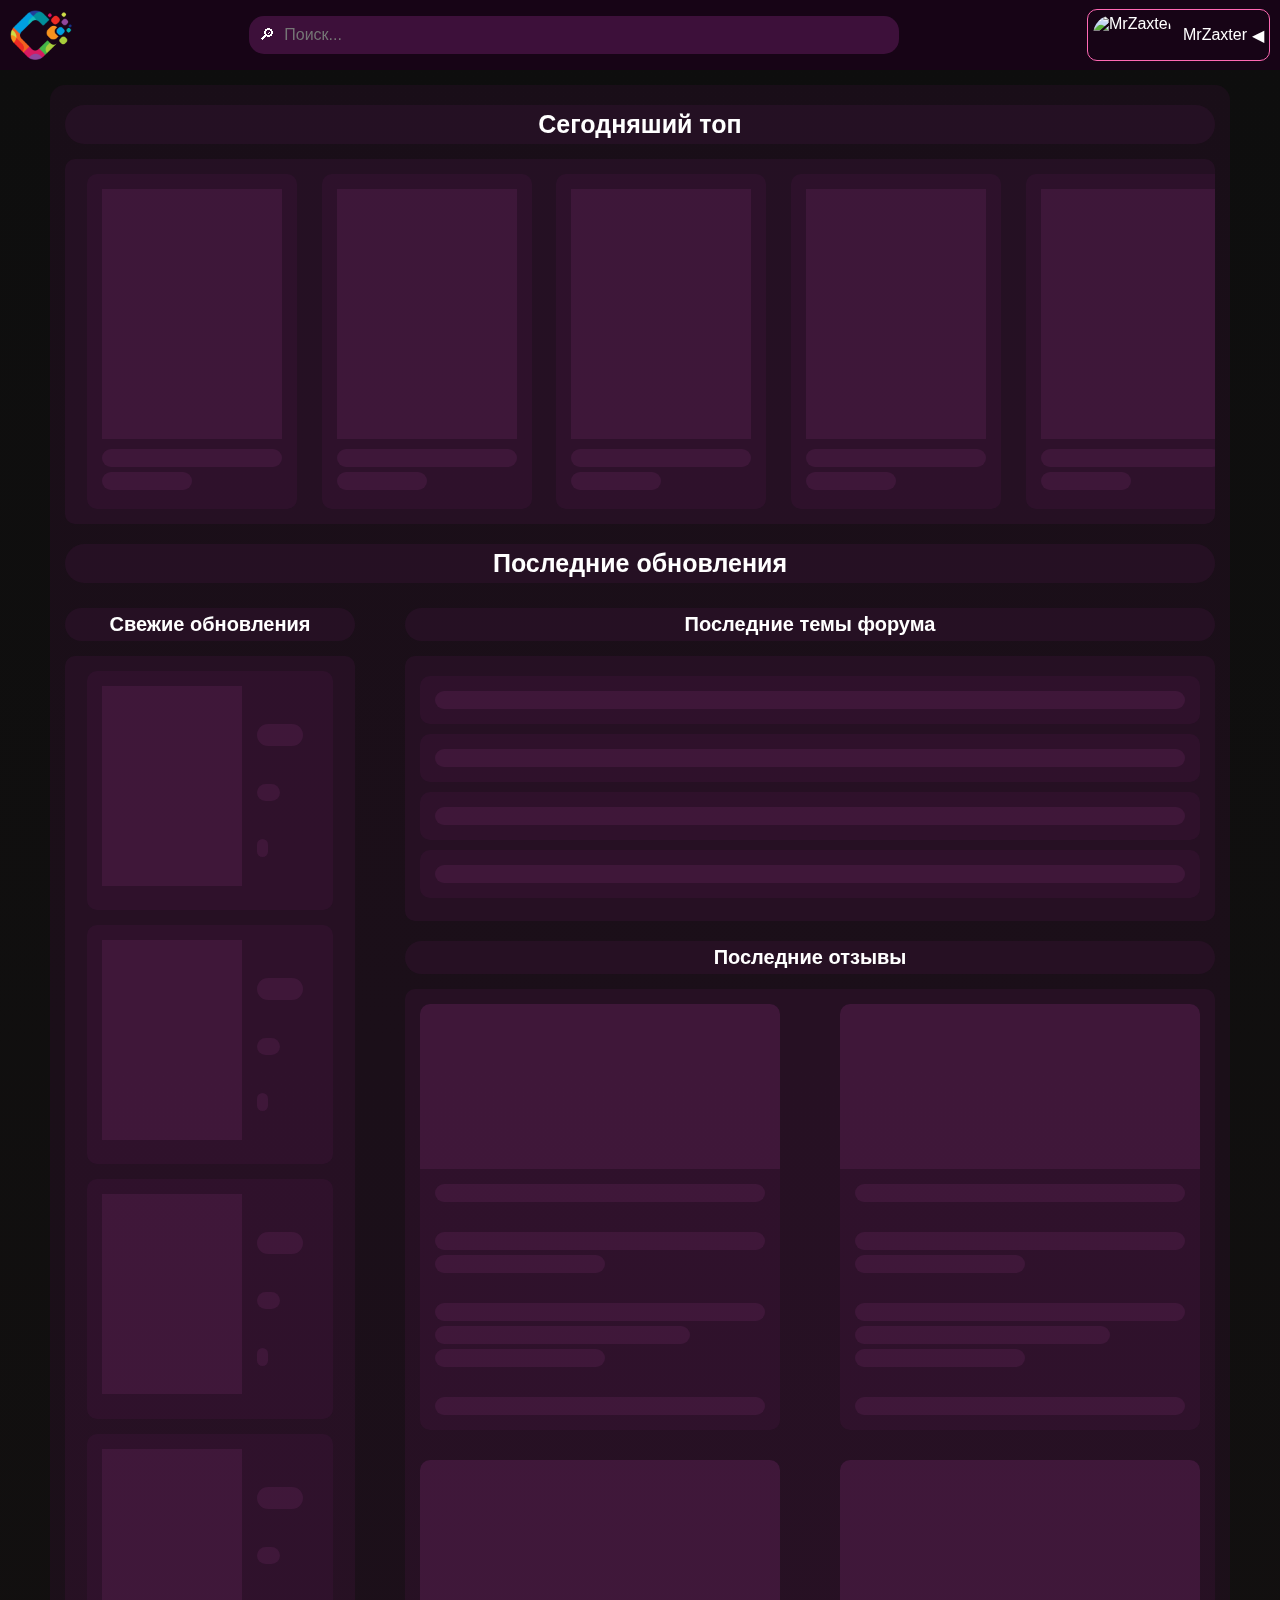
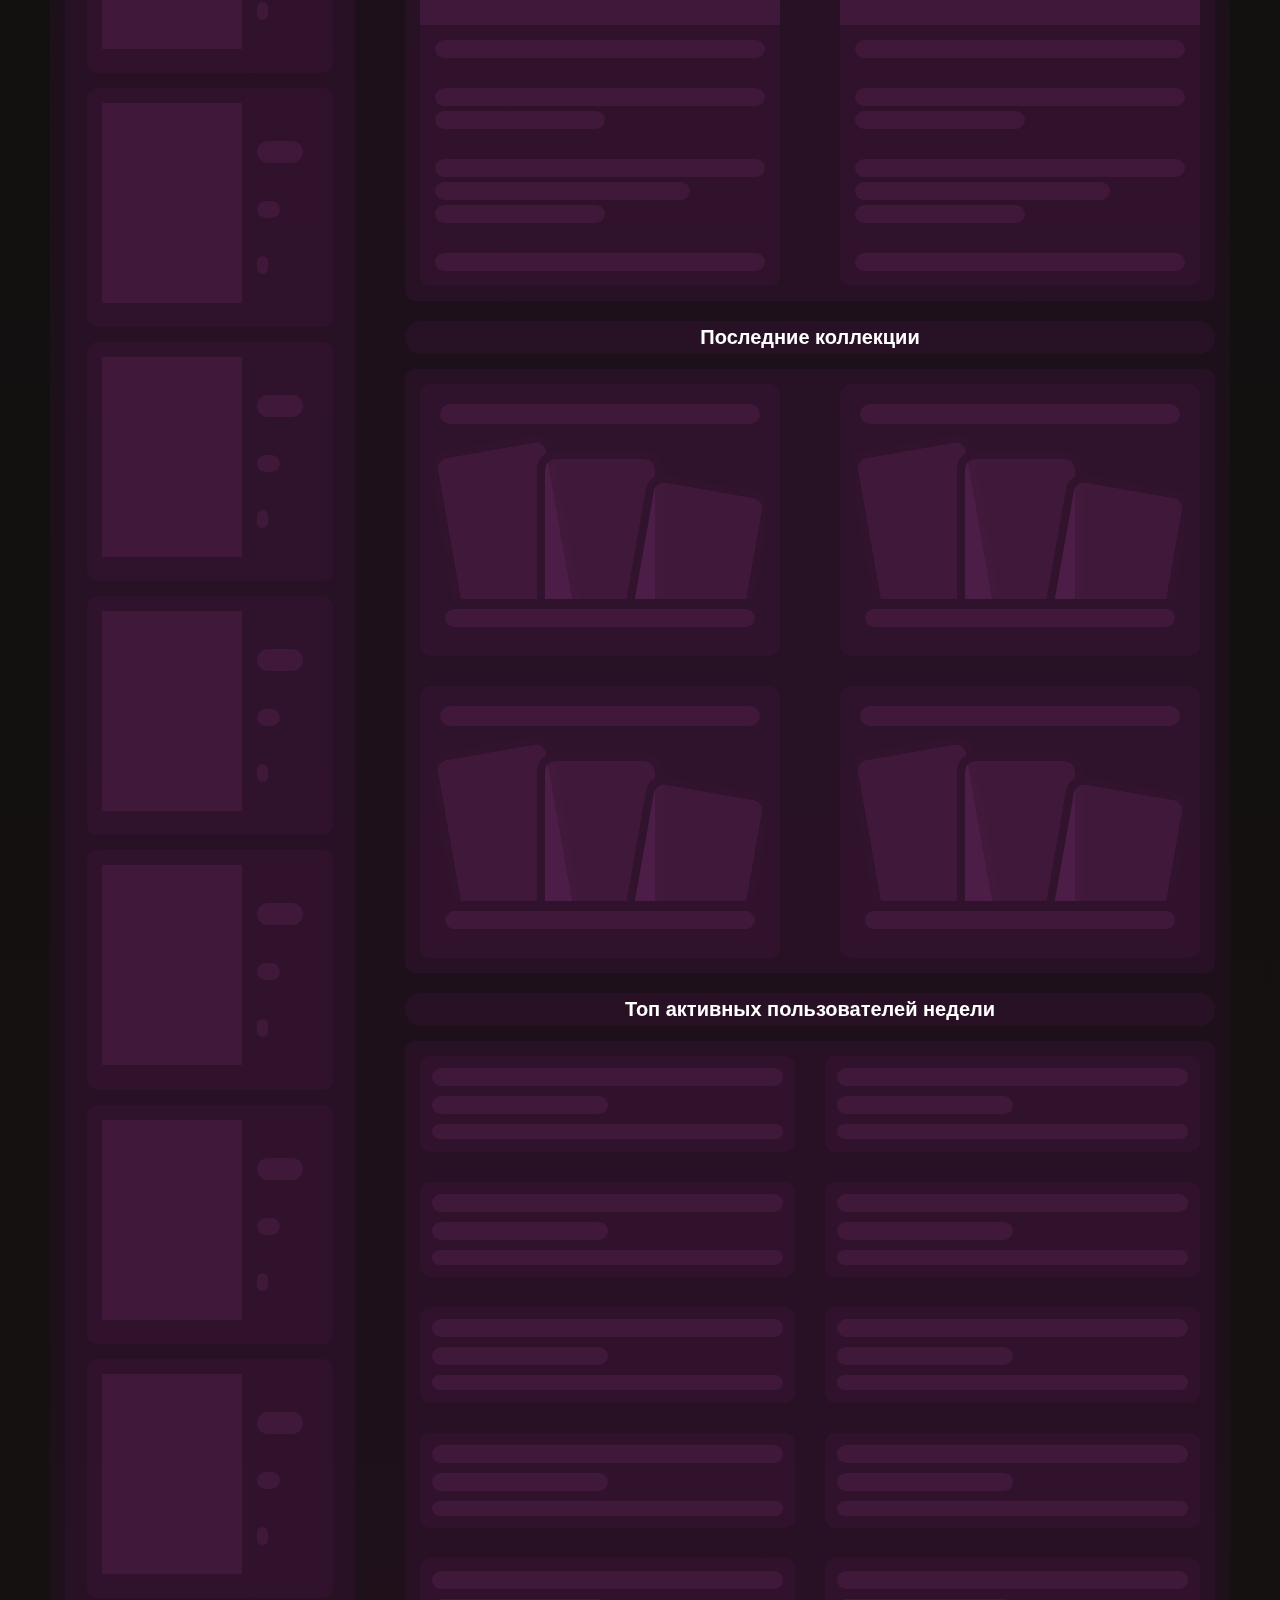
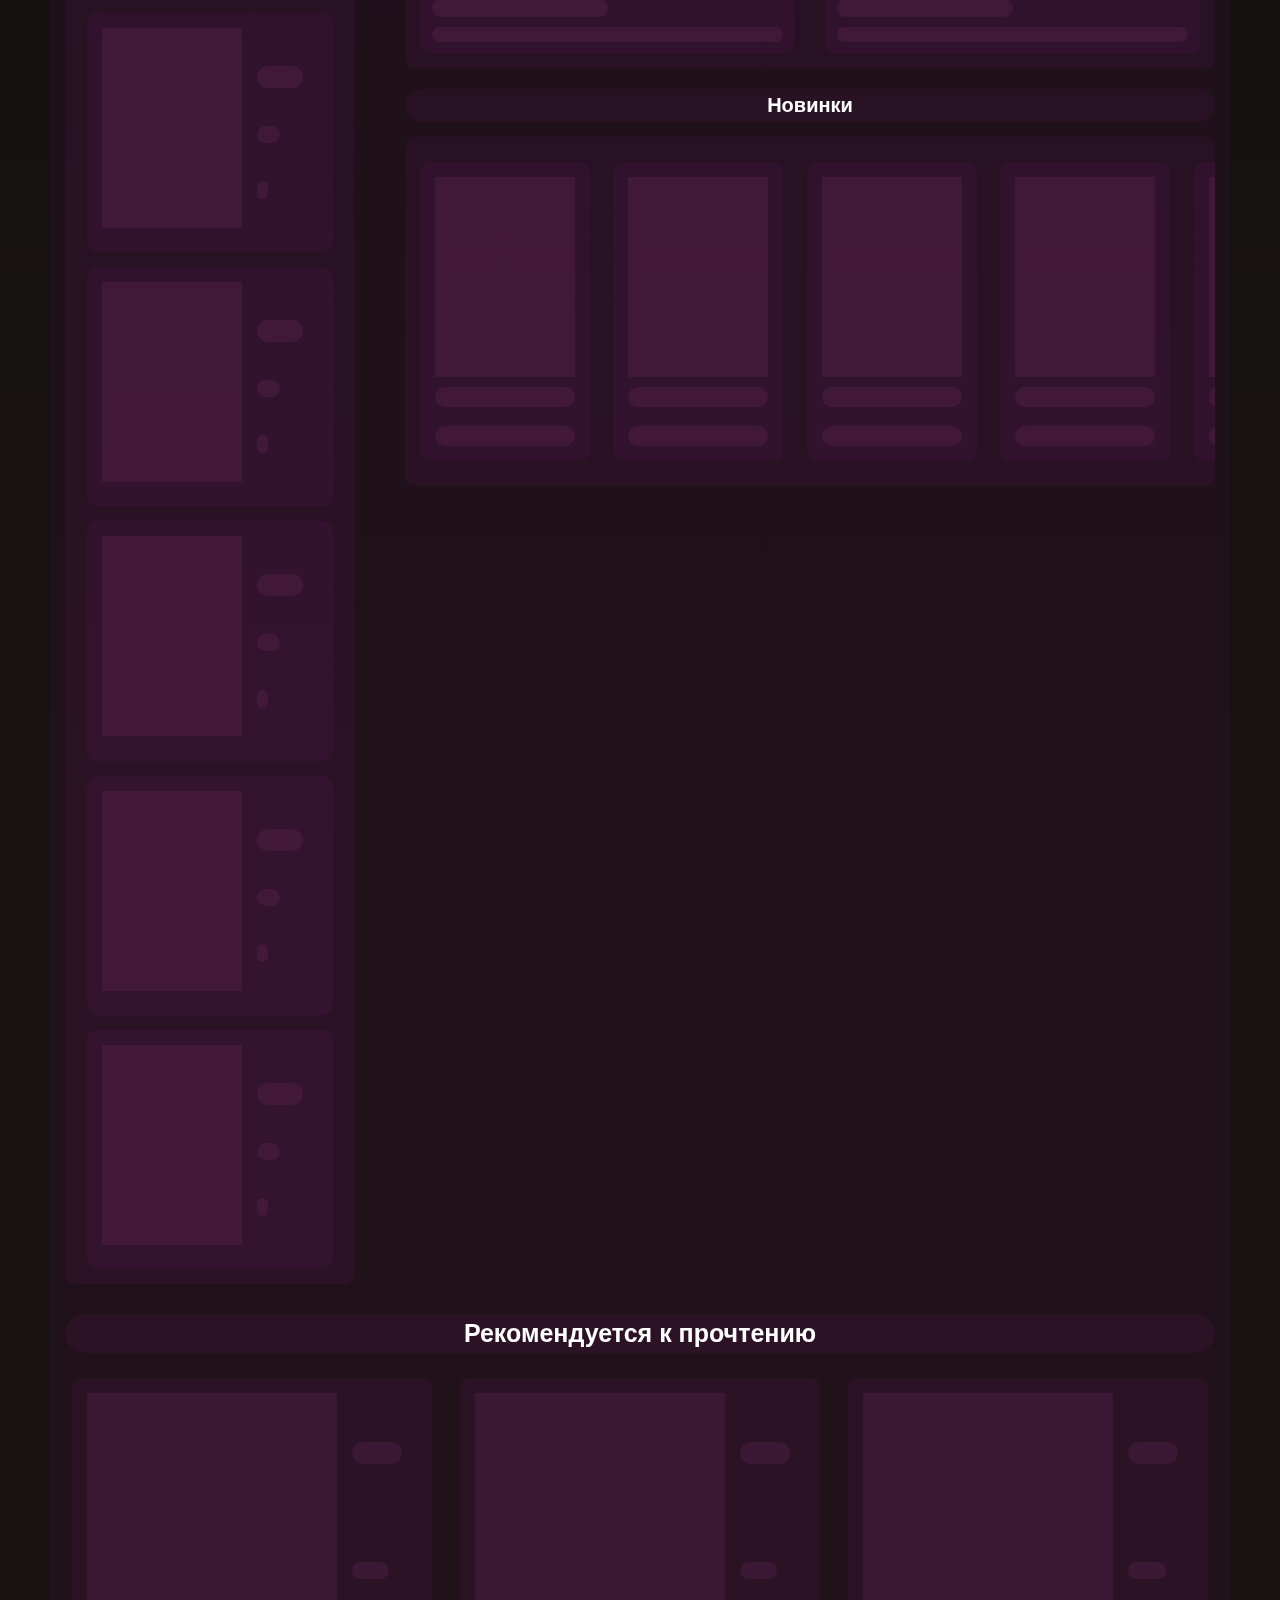
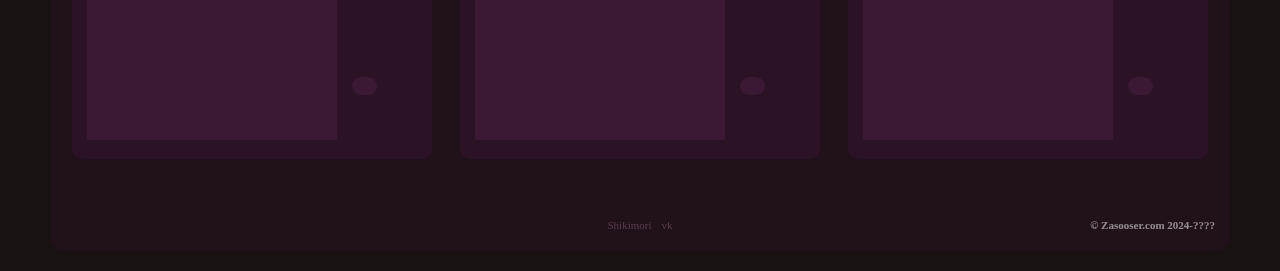
==== commit 775e480c: "pre-alpha" ====
--- a/index.html
+++ b/index.html
@@ -26,7 +26,7 @@
             <section class="main-bg">
             <div class="main-menu">
                 <div class="categories-menu">
-                    <div class="ongoings-name">Сегодняший топa</div>
+                    <div class="ongoings-name">Сегодняший топ</div>
                     <div class="ongoings" id="ongoings"></div>
                     <div class="last-updates-title">Последние обновления</div>
                         <div class="main-page-menu">
